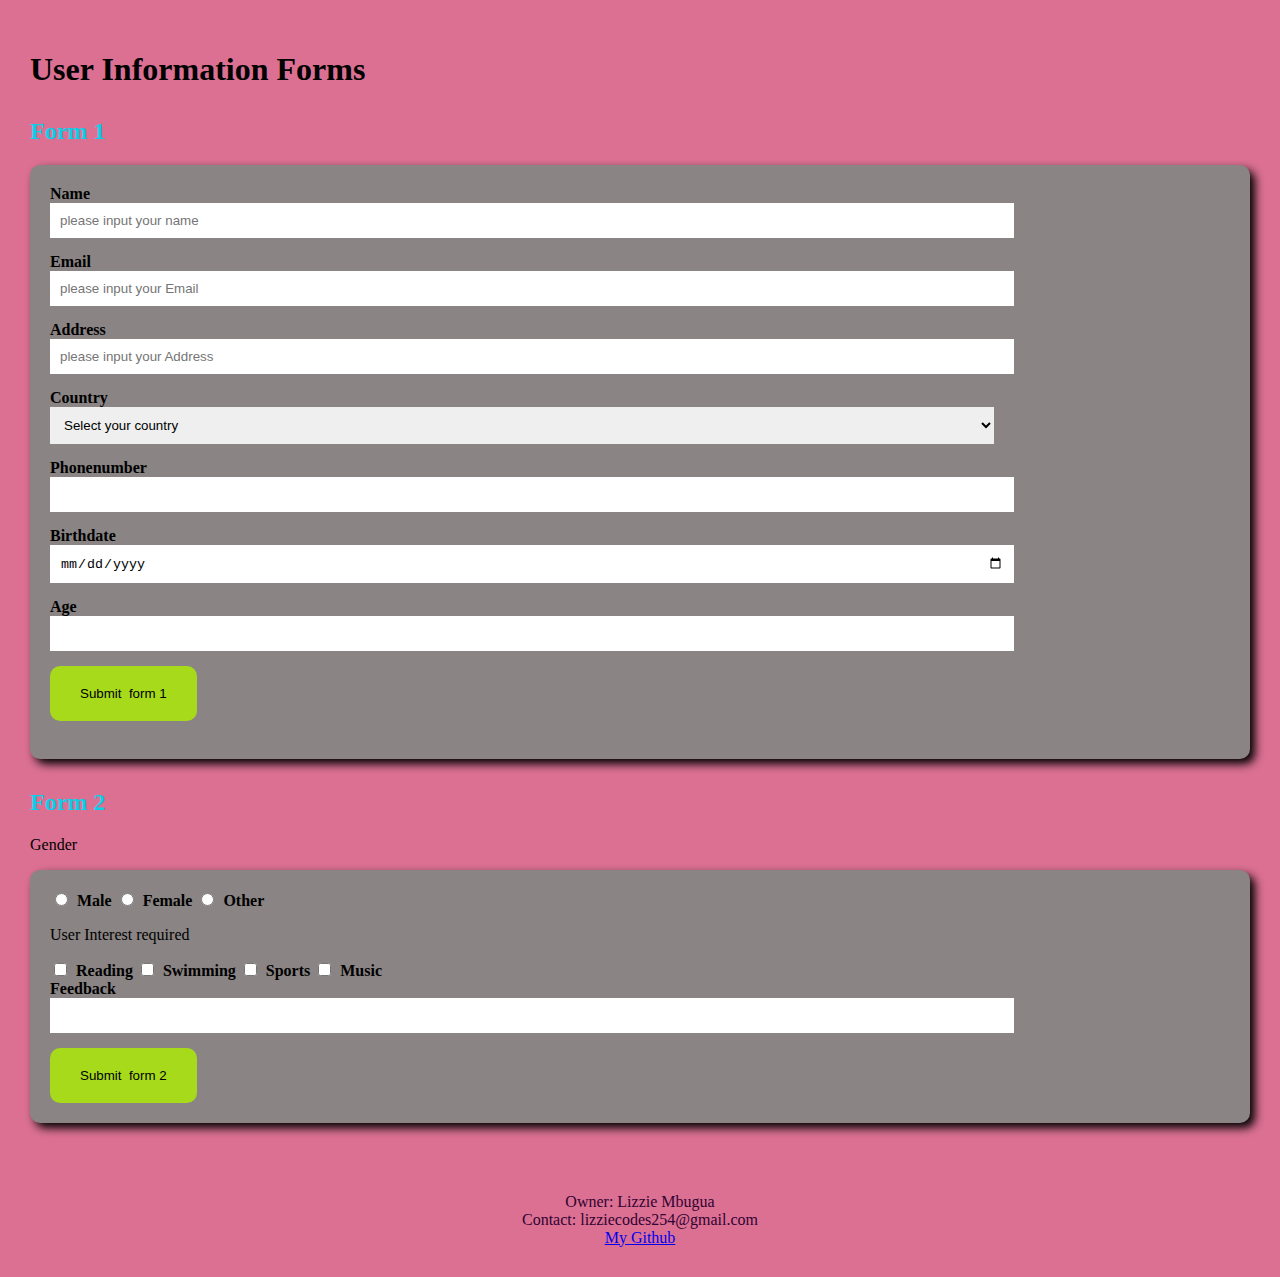
==== Forms.html @ aa181dbf "html forms assignment" ====
<!DOCTYPE html>
<html lang="en">
  <head>
    <meta charset="UTF-8" />
    <meta name="viewport" content="width=device-width, initial-scale1.0" />
    <title>User Information Forms Assignment</title>
    <style>
      body {
        font-family: Georgia, "Times New Roman", Times, serif;
        background-color: palevioletred;
        margin: auto;
        padding: 30px;
      }
      h1 {
        color: black;
        text-align: justify;
        margin-bottom: 30px;
      }
      h2 {
        color: rgb(9, 207, 233);
        margin-top: 20px;
      }
      form {
        background-color: rgb(138, 132, 132);
        padding: 20px;
        border-radius: 10px;
        box-shadow: 5px 5px 10px;
        margin-bottom: 30px;
      }
      label {
        font-weight: bold;
        color: black;
      }
      input[type="text"],
      input[type="email"],
      input[type="tel"],
      input[type="number"],
      input[type="date"],
      input[type="country"],
      select,
      textarea {
        width: 80%;
        padding: 10px;
        margin-bottom: 15px;
        border: 4px;
      }
      input[type="radio"],
      input[type="checkbox"] {
        margin-right: 5px;
      }
      input[type="submit"] {
        background-color: rgb(166, 218, 26);
        border: none;
        padding: 20px 30px;
        border-radius: 10px;
        cursor: pointer;
      }
      input[type="submit"]:hover {
        background-color: #0056b3;
      }
      footer {
        text-align: center;
        color: rgb(49, 2, 49);
        margin-top: 70px;
      }
    </style>
  </head>
  <body>
    <h1>User Information Forms</h1>
    <h2>Form 1</h2>
    <form>
      <label for="name">Name</label><br />
      <input
        type="text"
        id="Name"
        name="Name"
        placeholder="please input your name"
        required
      /><br />
      <label for="email">Email</label><br />
      <input
        type="text"
        id="Email"
        name="email"
        placeholder="please input your Email"
        required
      /><br />
      <label for="Adress">Address</label><br />
      <input
        type="text"
        id="Address"
        name="Address"
        placeholder="please input your Address"
        required
      /><br />
      <label for="country">Country</label><br />
      <select id="country" name="country" required>
        <option value="" disabled selected>Select your country</option>
        <option value="KEN">Kenya</option>
        <option value="GH">Ghana</option>
        <option value="ET">Ethiopia</option>
        <option value="NG">Nigeria</option>
        <option value="SA">South Africa</option>
      </select>
      <br />
      <label for="phone">Phonenumber</label><br />
      <input type="tel" id="PhoneNumber" pattern="[0-9]{10}" required /><br />
      <label for="Date">Birthdate</label><br />
      <input
        type="date"
        id="Birthdate"
        maxlength="8"
        placeholder="DDMMYYYY"
        required
      />
      <br />
      <label for="Age">Age</label><br />
      <input type="number" id="Age" required /><br />
      <input type="submit" value="Submit  form 1" /><br />
      <br />
    </form>
    <h2>Form 2</h2>
    <p>Gender</p>
    <form>
      <label>
        <input type="radio" name="gender" value="male" required /> Male
      </label>
      <label>
        <input type="radio" name="gender" value="Female" required /> Female
      </label>
      <label>
        <input type="radio" name="gender" value="Other" required /> Other
      </label>
      <p>User Interest required</p>
      <label>
        <input type="checkbox" name="Interest" value="Reading" />
        Reading
      </label>
      <label>
        <input type="checkbox" name="Interest" value="Swimming" />
        Swimming
      </label>
      <label>
        <input type="checkbox" name="Interest" value="Sports" /> Sports
      </label>
      <label>
        <input type="checkbox" name="Interest" value="Music" />
        Music </label
      ><br />
      <label for="Feedback">Feedback</label><br />
      <input type="Text" id="Feedback" maxlength="100" />
      <br />
      <input type="submit" value="Submit  form 2" /><br />
    </form>
    <footer>
      <p1>Owner: Lizzie Mbugua</p1> <br />
      <p2>Contact: lizziecodes254@gmail.com</p2> <br />
      <a href="https://www.github.com/Mbuguacodes254" target="_blank"
        >My Github</a
      >
    </footer>
  </body>
</html>
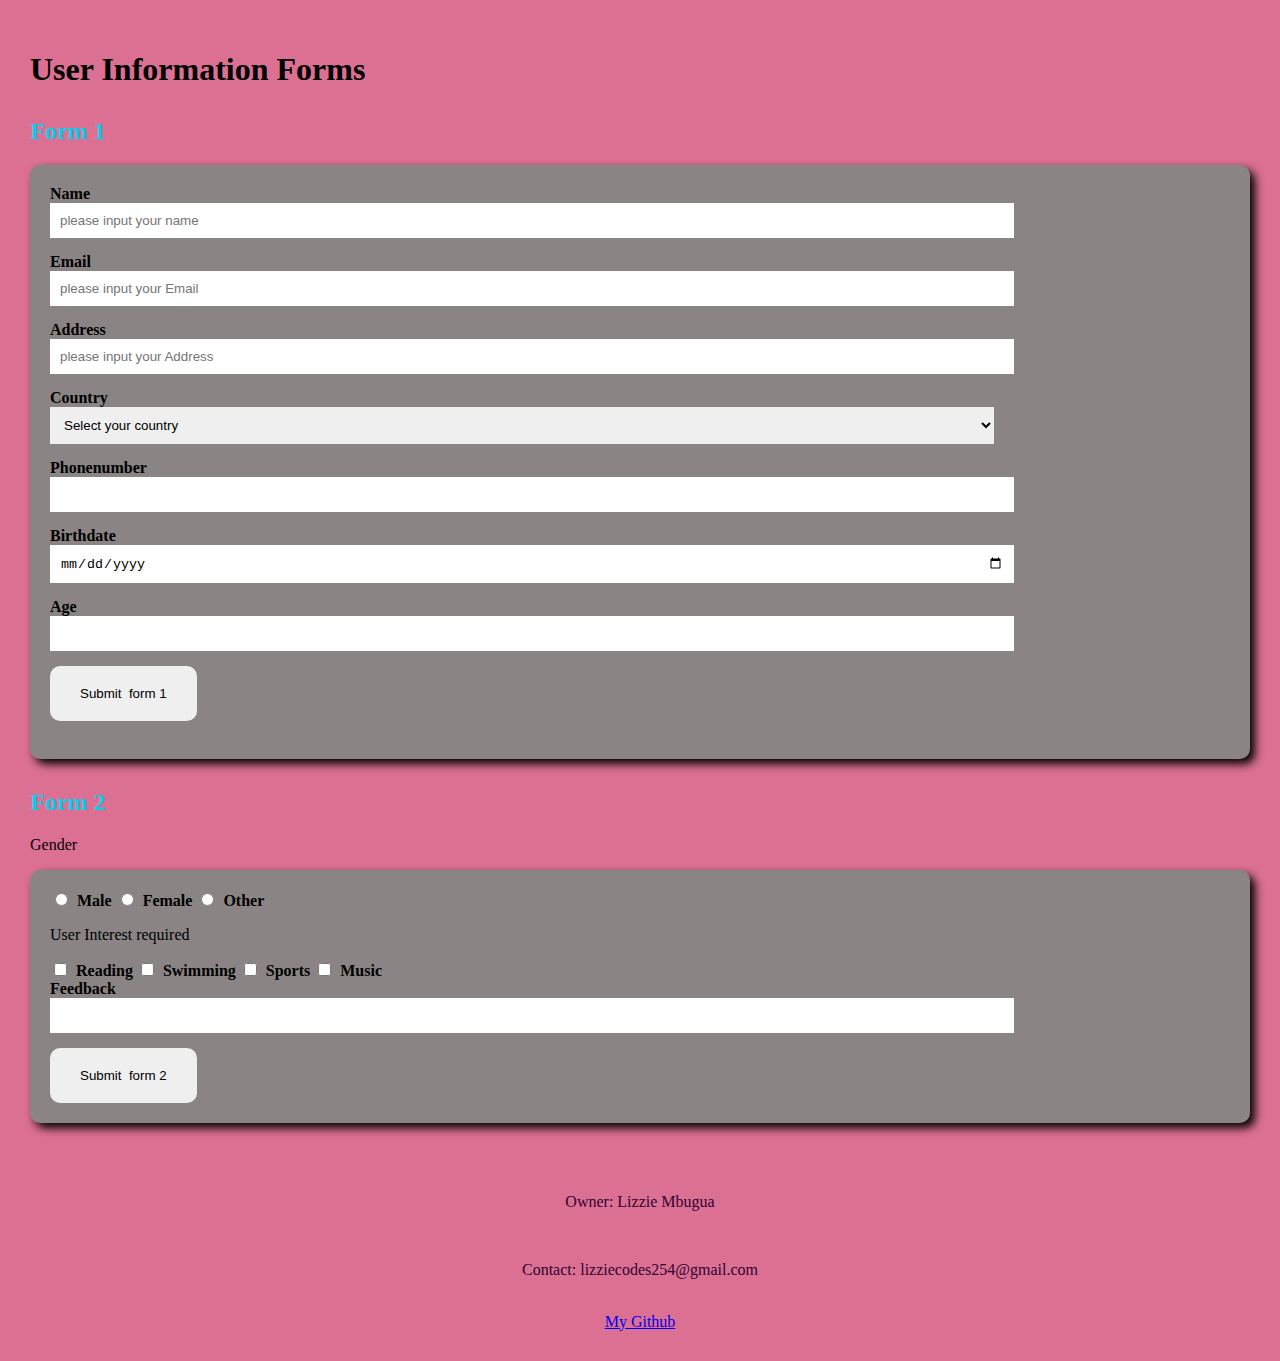
==== commit 6b8bf2ac: "edited out the <p> tags" ====
--- a/Forms.html
+++ b/Forms.html
@@ -49,7 +49,7 @@
         margin-right: 5px;
       }
       input[type="submit"] {
-        background-color: rgb(166, 218, 26);
+        background-color: 7654rgb (166, 218, 26);
         border: none;
         padding: 20px 30px;
         border-radius: 10px;
@@ -153,8 +153,10 @@
       <input type="submit" value="Submit  form 2" /><br />
     </form>
     <footer>
-      <p1>Owner: Lizzie Mbugua</p1> <br />
-      <p2>Contact: lizziecodes254@gmail.com</p2> <br />
+      <p>Owner: Lizzie Mbugua</p>
+      <br />
+      <p>Contact: lizziecodes254@gmail.com</p>
+      <br />
       <a href="https://www.github.com/Mbuguacodes254" target="_blank"
         >My Github</a
       >
